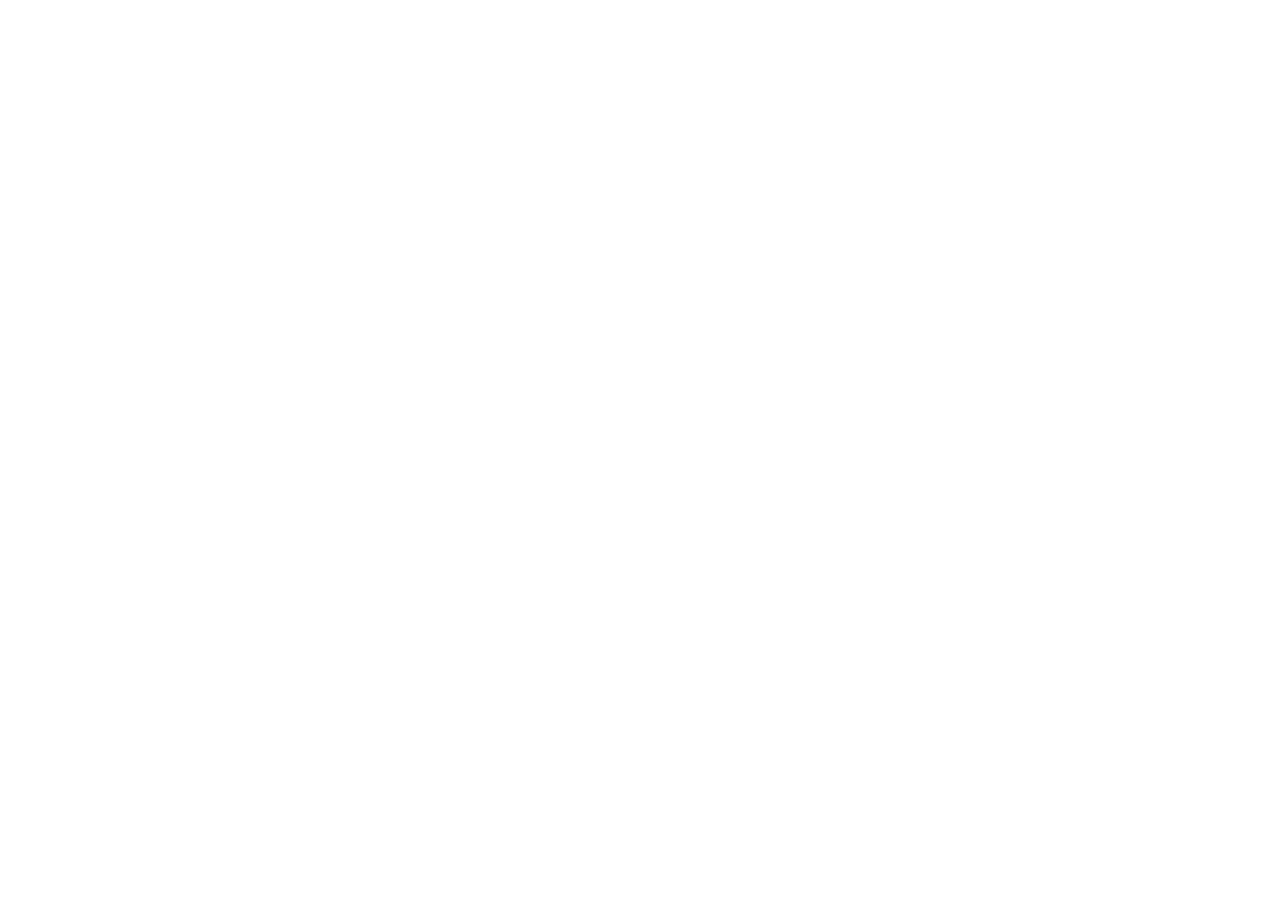
==== index.html @ da841c9b "a1" ====
<!DOCTYPE html>
<html>
<head>
    <meta charset="UTF-8">
    <meta name="viewport" content="width=device-width, initial-scale=1.0">
    <meta name="description" content="My first HTML webpage">
    <title>Health-News</title>
    <link rel="stylesheet" href="assets/css/style.css">
</head>


<body>

    <header>

    </header>



    <footer>

    </footer>
</body>
</html>
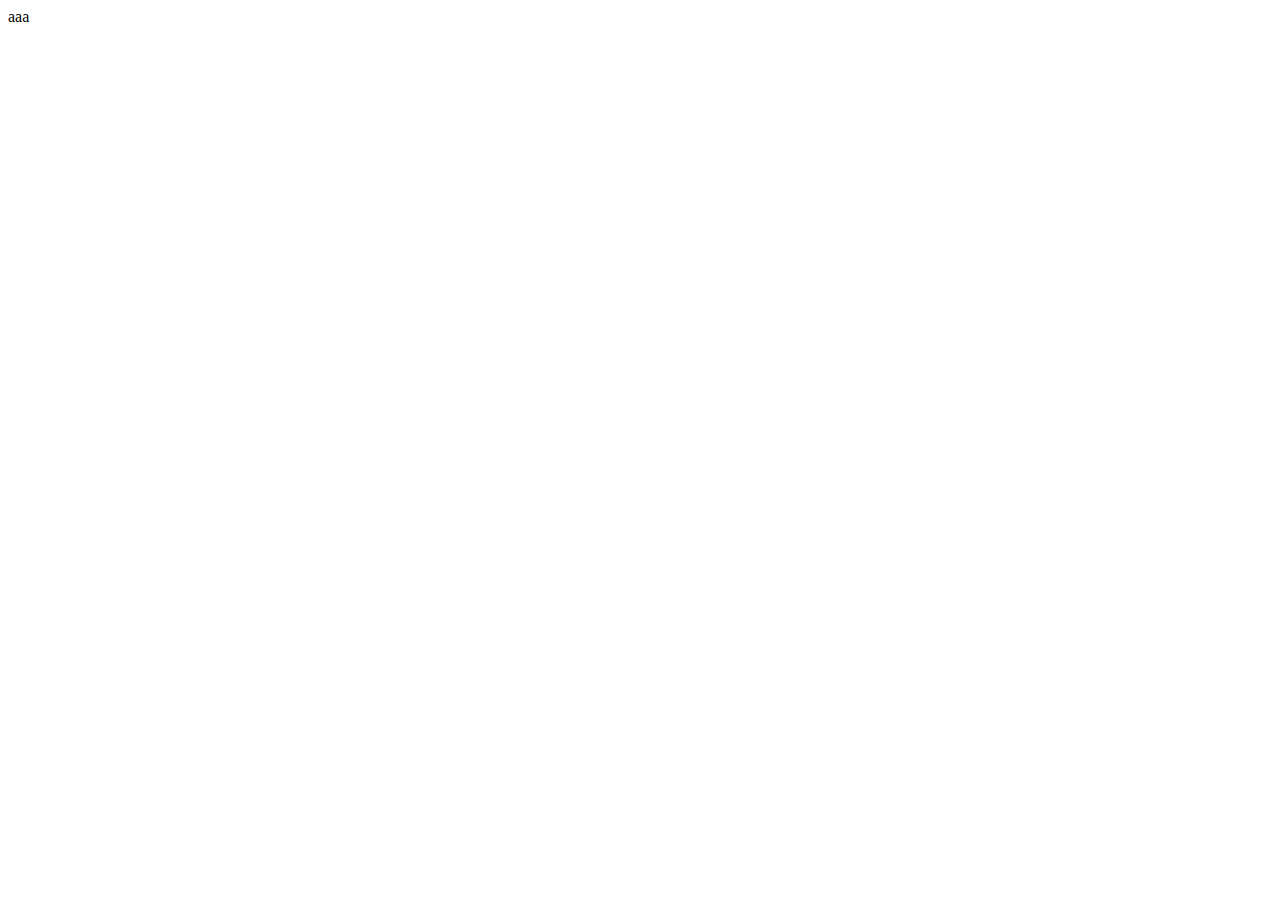
==== commit 14dbf3c3: "f" ====
--- a/index.html
+++ b/index.html
@@ -12,7 +12,7 @@
 <body>
 
     <header>
-
+aaa
     </header>
 
 
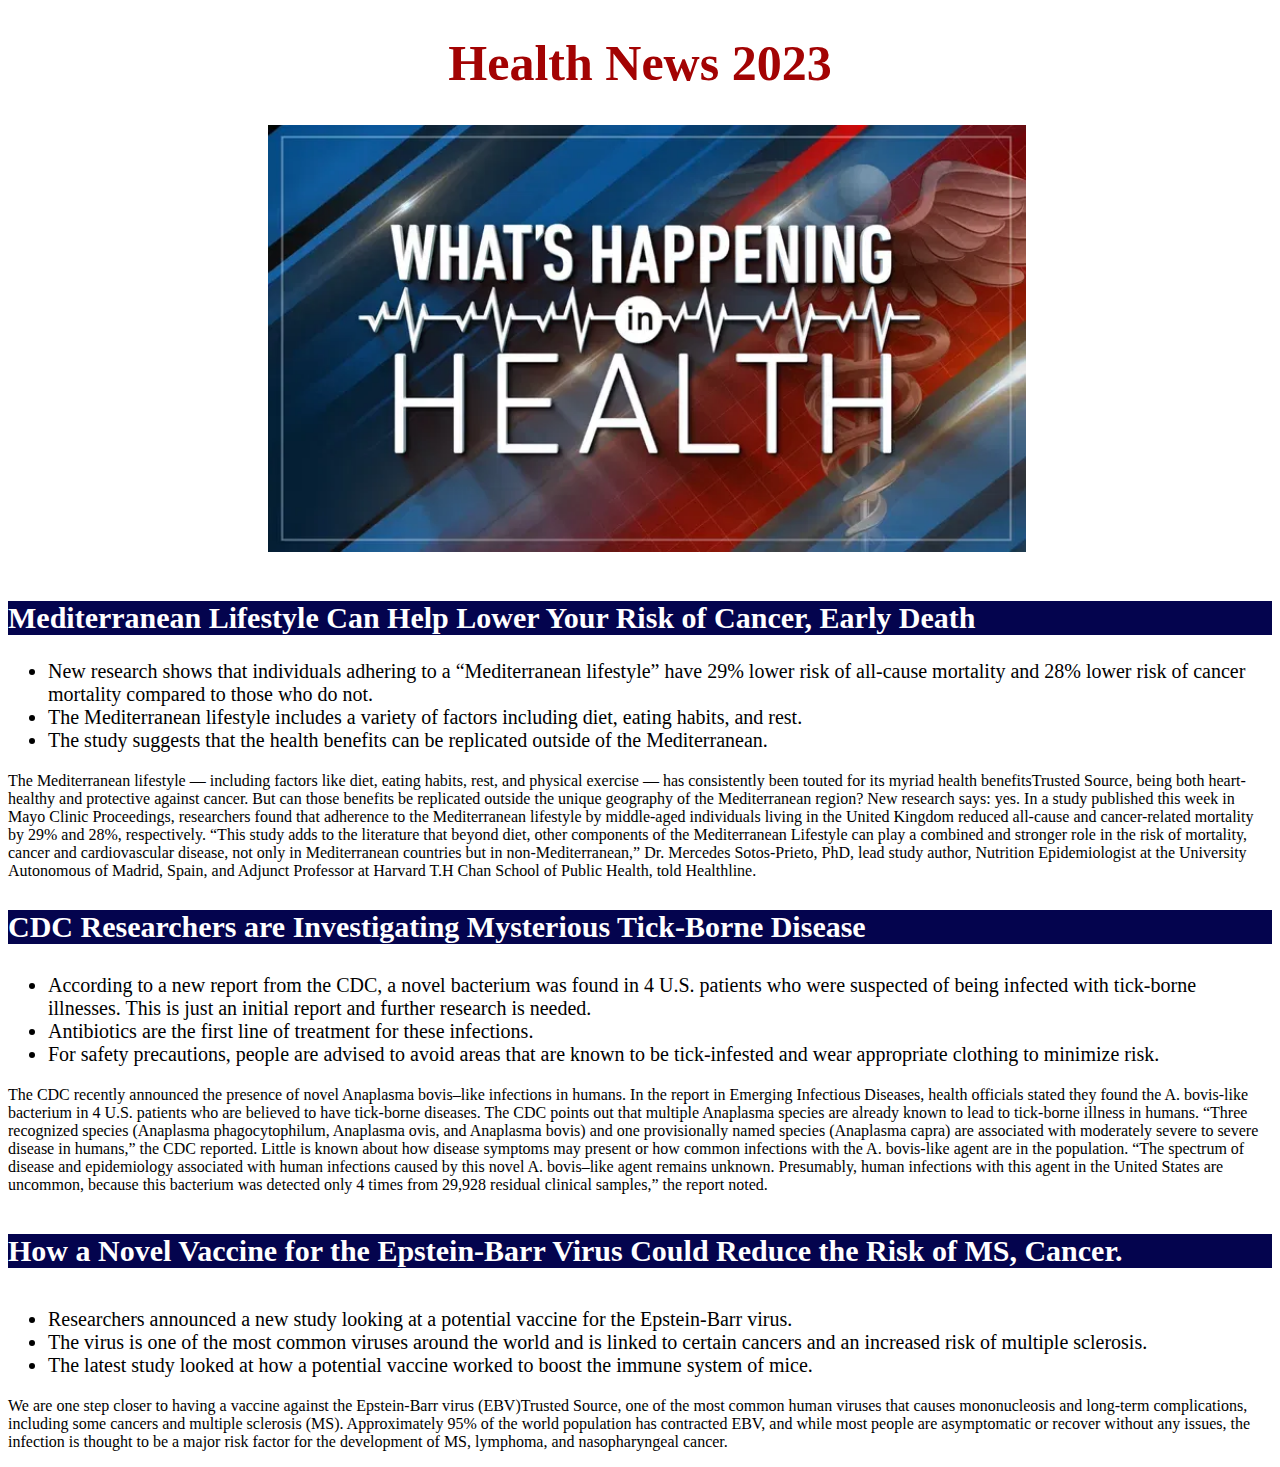
==== commit e92746c0: "add h1 ,h2 ,h3 ,h4 and ul , p" ====
--- a/index.html
+++ b/index.html
@@ -1,5 +1,6 @@
 <!DOCTYPE html>
 <html>
+
 <head>
     <meta charset="UTF-8">
     <meta name="viewport" content="width=device-width, initial-scale=1.0">
@@ -7,18 +8,85 @@
     <title>Health-News</title>
     <link rel="stylesheet" href="assets/css/style.css">
 </head>
+<h1>Health News 2023</h1>
 
+<div>
+    <img src="assets/images/healthnews.webp" alt="health-news-imagie" class="hero-image">
+</div>
+
+<h2> Mediterranean Lifestyle Can Help Lower Your Risk of Cancer, Early Death </h2>
+
+<ul>
+    <li>New research shows that individuals adhering to a “Mediterranean lifestyle” have 29% lower risk of all-cause
+        mortality and 28% lower risk of cancer mortality compared to those who do not.</li>
+    <li>The Mediterranean lifestyle includes a variety of factors including diet, eating habits, and rest.</li>
+    <li>The study suggests that the health benefits can be replicated outside of the Mediterranean.</li>
+</ul>
+
+<p> The Mediterranean lifestyle — including factors like diet, eating habits, rest, and physical exercise — has
+    consistently been touted for its myriad health benefitsTrusted Source, being both heart-healthy and protective
+    against cancer. But can those benefits be replicated outside the unique geography of the Mediterranean region?
+
+    New research says: yes.
+
+    In a study published this week in Mayo Clinic Proceedings, researchers found that adherence to the Mediterranean
+    lifestyle by middle-aged individuals living in the United Kingdom reduced all-cause and cancer-related mortality by
+    29% and 28%, respectively.
+
+    “This study adds to the literature that beyond diet, other components of the Mediterranean Lifestyle can play a
+    combined and stronger role in the risk of mortality, cancer and cardiovascular disease, not only in Mediterranean
+    countries but in non-Mediterranean,” Dr. Mercedes Sotos-Prieto, PhD, lead study author, Nutrition Epidemiologist at
+    the University Autonomous of Madrid, Spain, and Adjunct Professor at Harvard T.H Chan School of Public Health, told
+    Healthline.</p>
+
+<h3> CDC Researchers are Investigating Mysterious Tick-Borne Disease </h3>
+
+<ul>
+    <li>According to a new report from the CDC, a novel bacterium was found in 4 U.S. patients who were suspected of
+        being infected with tick-borne illnesses. This is just an initial report and further research is needed.</li>
+    <li>Antibiotics are the first line of treatment for these infections.</li>
+    <li>For safety precautions, people are advised to avoid areas that are known to be tick-infested and wear
+        appropriate clothing to minimize risk.</li>
+</ul>
+<p> The CDC recently announced the presence of novel Anaplasma bovis–like infections in humans. In the report in
+    Emerging Infectious Diseases, health officials stated they found the A. bovis-like bacterium in 4 U.S. patients who
+    are believed to have tick-borne diseases.
+
+    The CDC points out that multiple Anaplasma species are already known to lead to tick-borne illness in humans.
+
+    “Three recognized species (Anaplasma phagocytophilum, Anaplasma ovis, and Anaplasma bovis) and one provisionally
+    named species (Anaplasma capra) are associated with moderately severe to severe disease in humans,” the CDC
+    reported.
+
+    Little is known about how disease symptoms may present or how common infections with the A. bovis-like agent are in
+    the population.
+
+    “The spectrum of disease and epidemiology associated with human infections caused by this novel A. bovis–like agent
+    remains unknown. Presumably, human infections with this agent in the United States are uncommon, because this
+    bacterium was detected only 4 times from 29,928 residual clinical samples,” the report noted.</p>
 
 <body>
+    <h4> How a Novel Vaccine for the Epstein-Barr Virus Could Reduce the Risk of MS, Cancer. </h4>
 
-    <header>
-aaa
-    </header>
+    <ul>
+        <li>Researchers announced a new study looking at a potential vaccine for the Epstein-Barr virus.</li>
+        <li>The virus is one of the most common viruses around the world and is linked to certain cancers and an
+            increased risk of multiple sclerosis.</li>
+        <li> The latest study looked at how a potential vaccine worked to boost the immune system of mice.</li>
+    </ul>
 
+    <p> We are one step closer to having a vaccine against the Epstein-Barr virus (EBV)Trusted Source, one of the most
+        common human viruses that causes mononucleosis and long-term complications, including some cancers and multiple
+        sclerosis (MS).
+
+        Approximately 95% of the world population has contracted EBV, and while most people are asymptomatic or recover
+        without any issues, the infection is thought to be a major risk factor for the development of MS, lymphoma, and
+        nasopharyngeal cancer. </p>
 
 
     <footer>
 
     </footer>
 </body>
-</html>
+
+</html>--- a/assets/css/style.css
+++ b/assets/css/style.css
@@ -0,0 +1,36 @@
+h1 {
+    font-size: 50px ;
+    text-align: center;
+    color:rgb(163, 3, 3);
+}
+
+
+.hero-image {
+    width: 60%;
+    padding-left: 260px;
+    padding-bottom: 20px;
+    
+}
+
+h2 {
+    font-size: 30px;
+    color: white;
+    background-color: rgb(4, 4, 78) ;
+}
+
+ul {
+
+    font-size :20px;
+}
+
+h3 {
+    font-size: 30px;
+    color: white;
+    background-color: rgb(4, 4, 78) ;
+}
+
+h4 {
+    font-size: 30px;
+    color: white;
+    background-color: rgb(4, 4, 78) ;
+}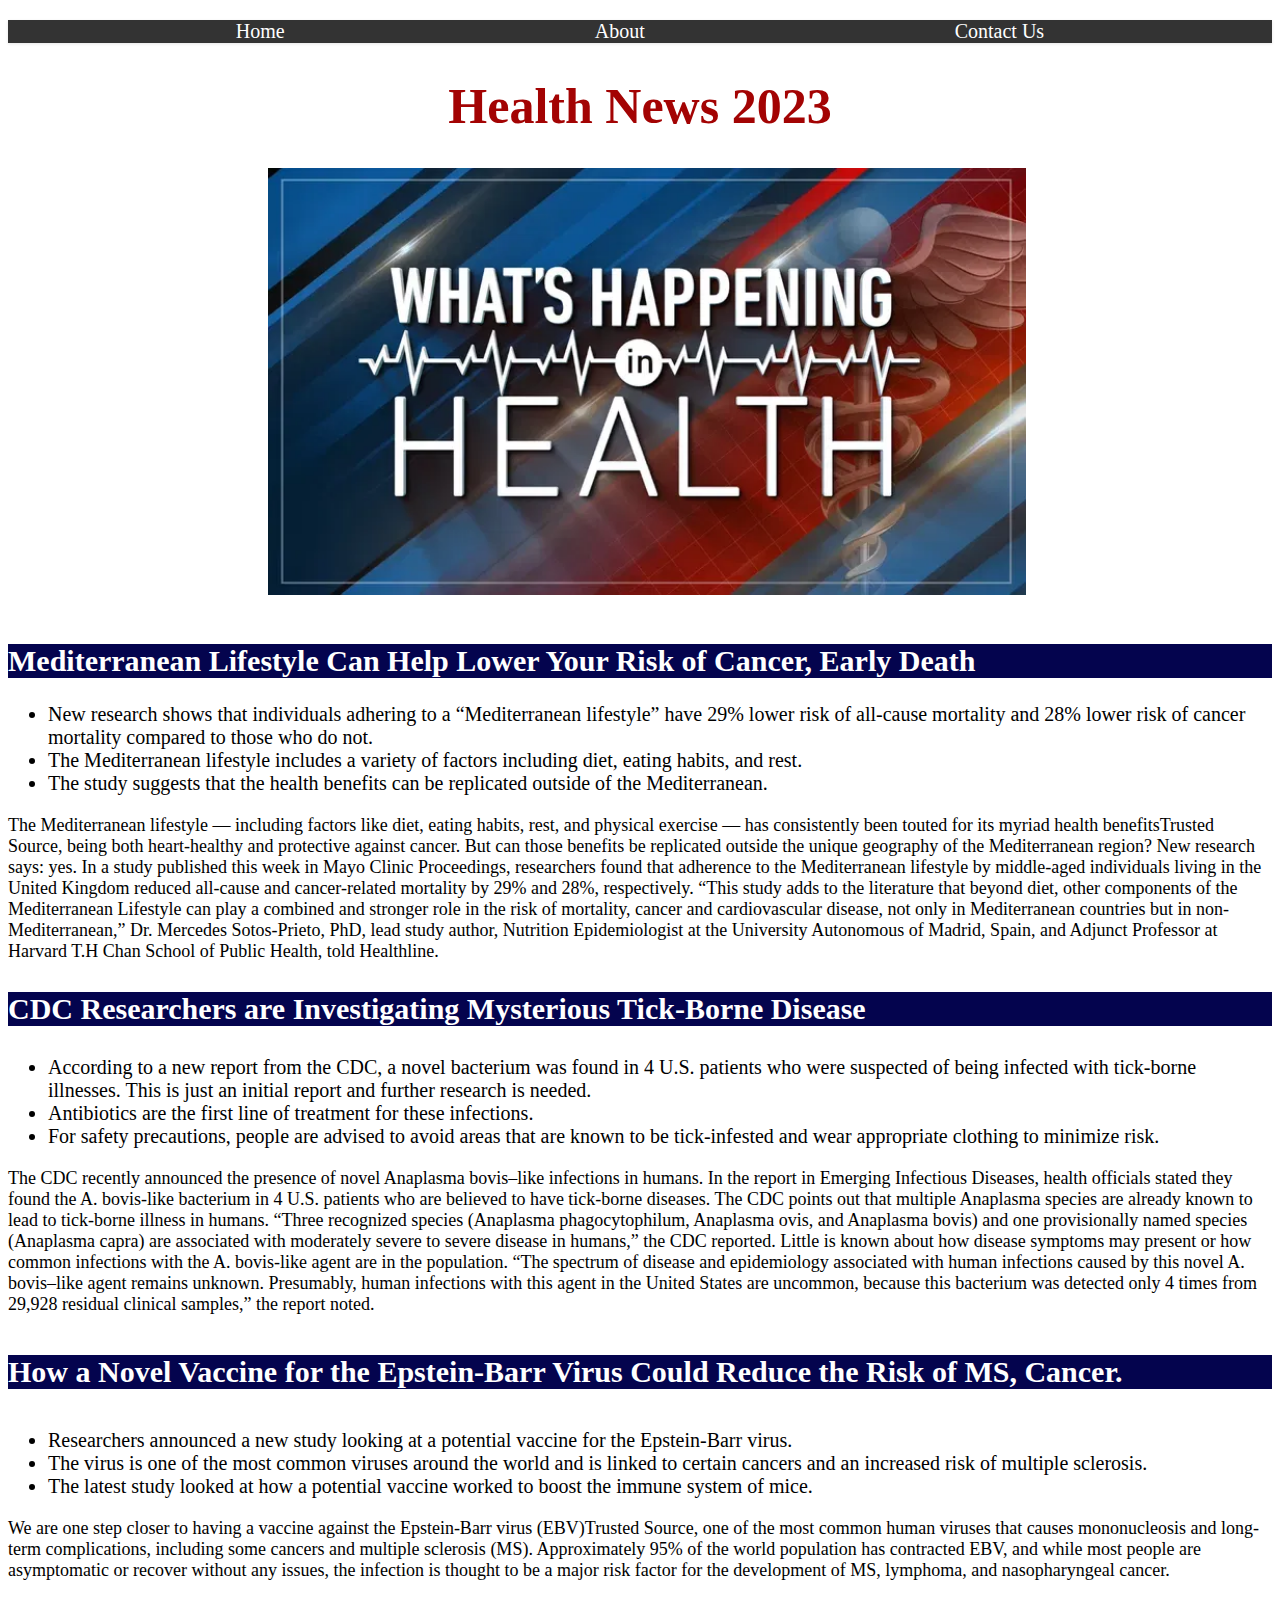
==== commit 87fdc022: "add my navbar" ====
--- a/index.html
+++ b/index.html
@@ -8,11 +8,25 @@
     <title>Health-News</title>
     <link rel="stylesheet" href="assets/css/style.css">
 </head>
+
+<nav class="menu">
+    <ul>
+        <li><a href="#">Home</a></li>
+        <li><a href="#">About</a></li>
+        <li><a href="#">Contact Us</a></li>
+    </ul>
+</nav>
+
+
 <h1>Health News 2023</h1>
+
 
 <div>
     <img src="assets/images/healthnews.webp" alt="health-news-imagie" class="hero-image">
 </div>
+
+
+
 
 <h2> Mediterranean Lifestyle Can Help Lower Your Risk of Cancer, Early Death </h2>
 
--- a/assets/css/style.css
+++ b/assets/css/style.css
@@ -2,6 +2,38 @@
     font-size: 50px ;
     text-align: center;
     color:rgb(163, 3, 3);
+}
+
+
+
+.menu {
+    background-color: #333;
+    box-shadow: 0px 1px 3px rgba(0, 0, 0, 0.1);
+}
+
+.menu ul {
+    display: flex;
+    justify-content: center;
+    list-style: none;
+    padding: 0;
+    gap: 270px;
+}
+
+.menu li {
+    margin: 0;
+    
+}
+
+.menu a {
+    text-decoration: none;
+    color: #fff;
+    padding: 20px;
+    transition: background-color 0.3s, color 0.3s;
+}
+
+.menu a:hover {
+    background-color: #555;
+    color: #ff9900;
 }
 
 
@@ -33,4 +65,8 @@
     font-size: 30px;
     color: white;
     background-color: rgb(4, 4, 78) ;
+}
+
+p {
+    font-size :18px;
 }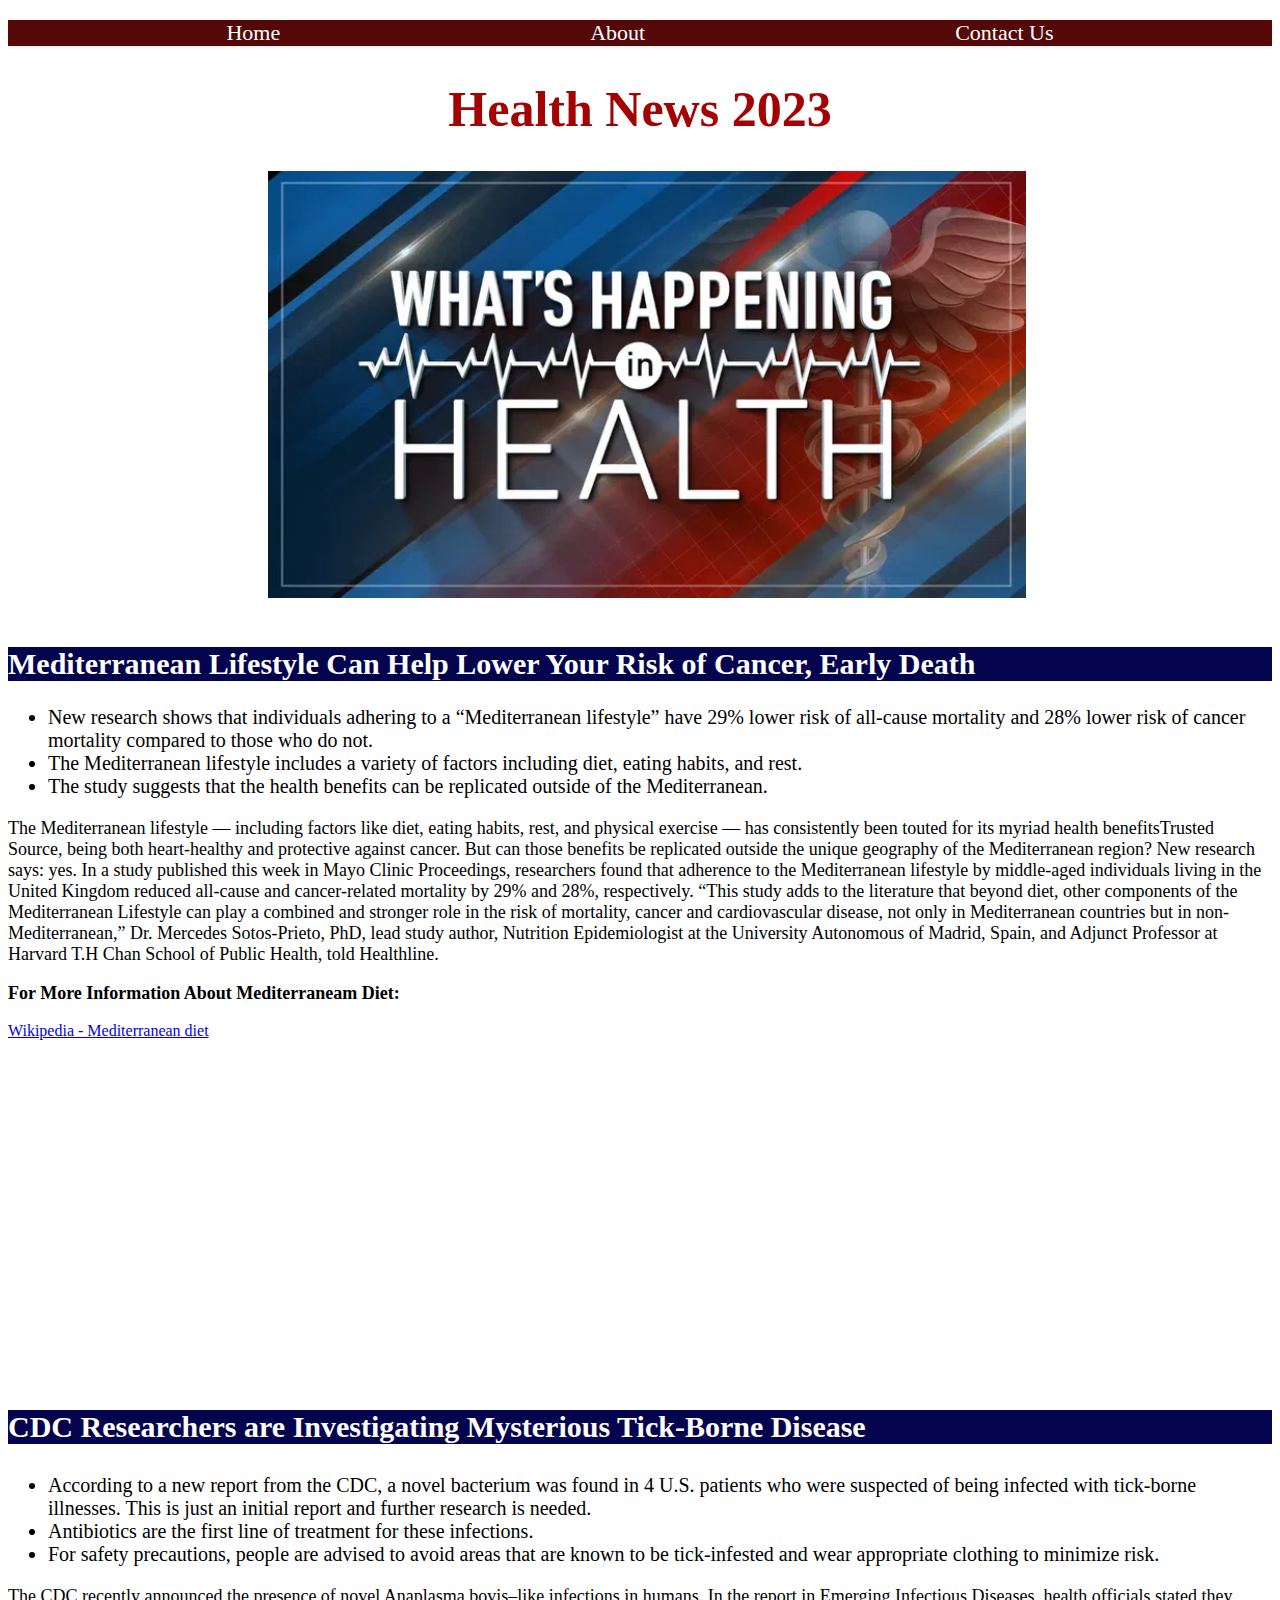
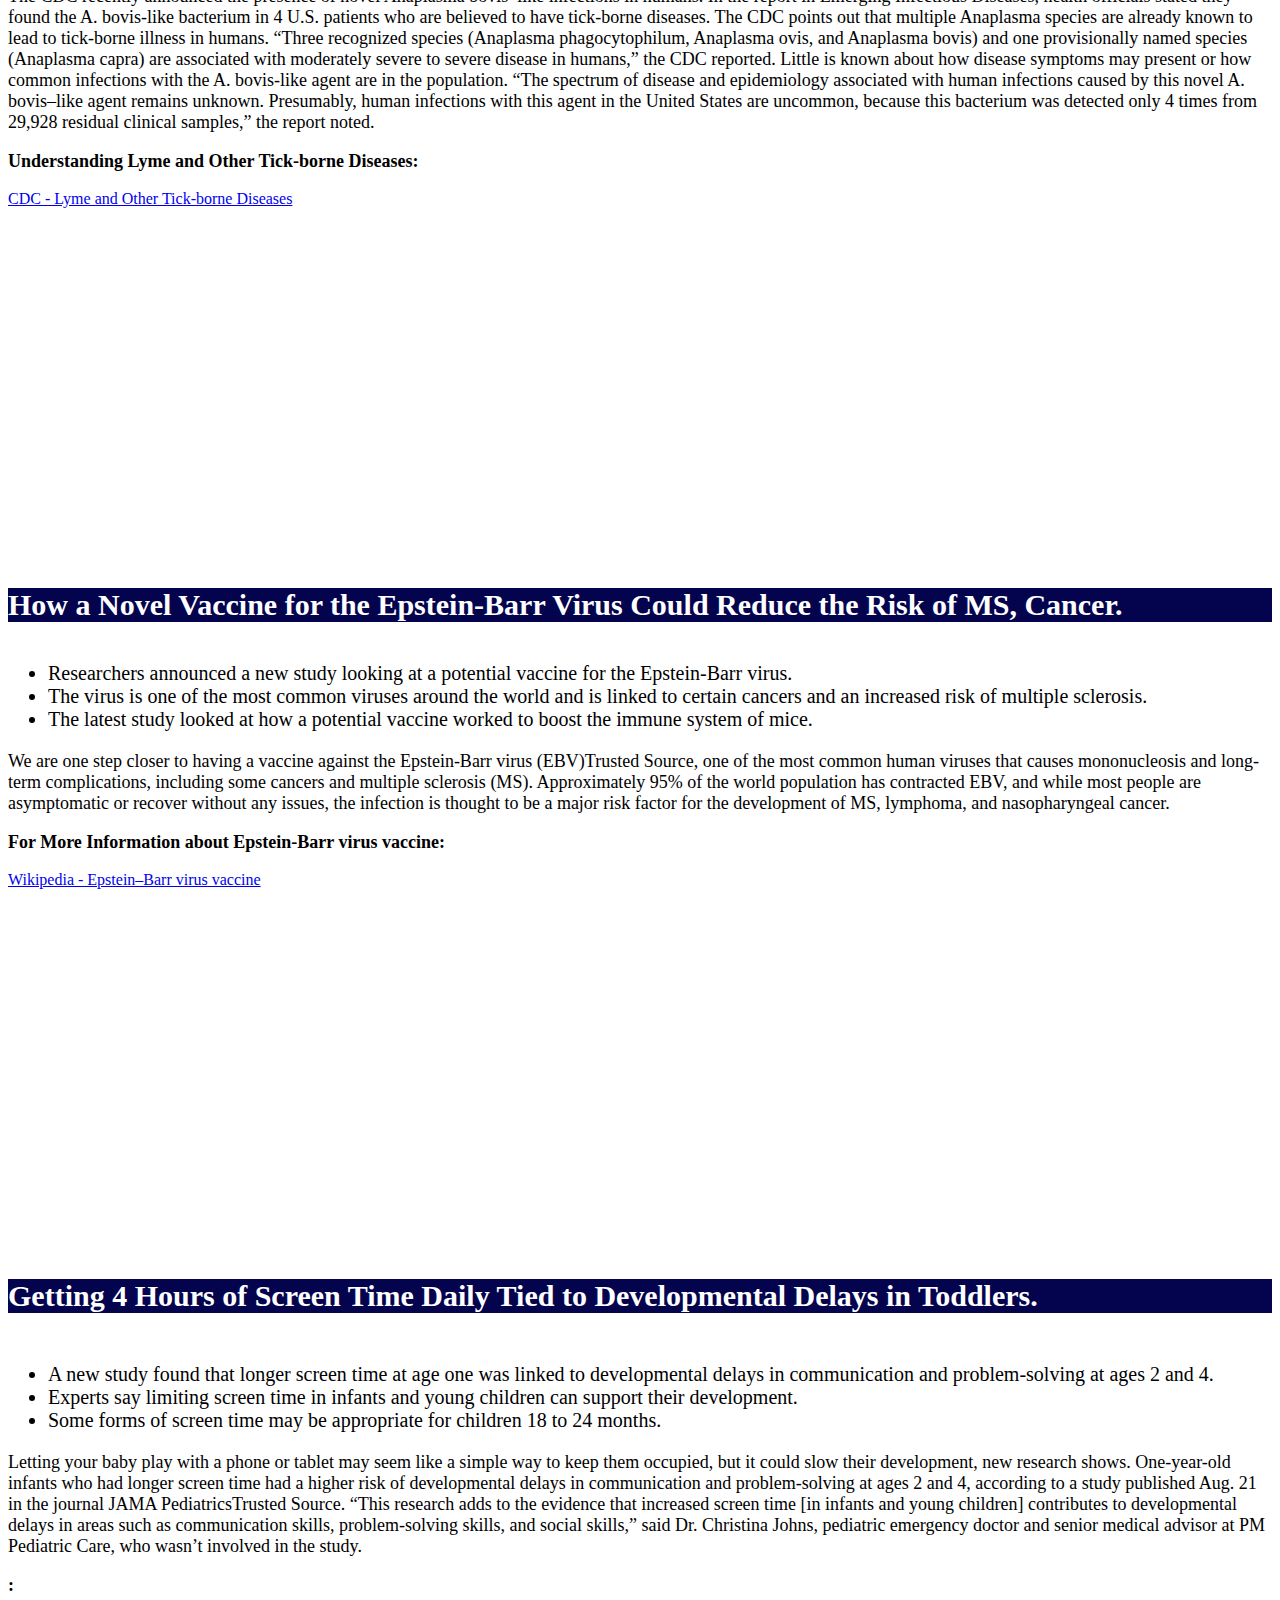
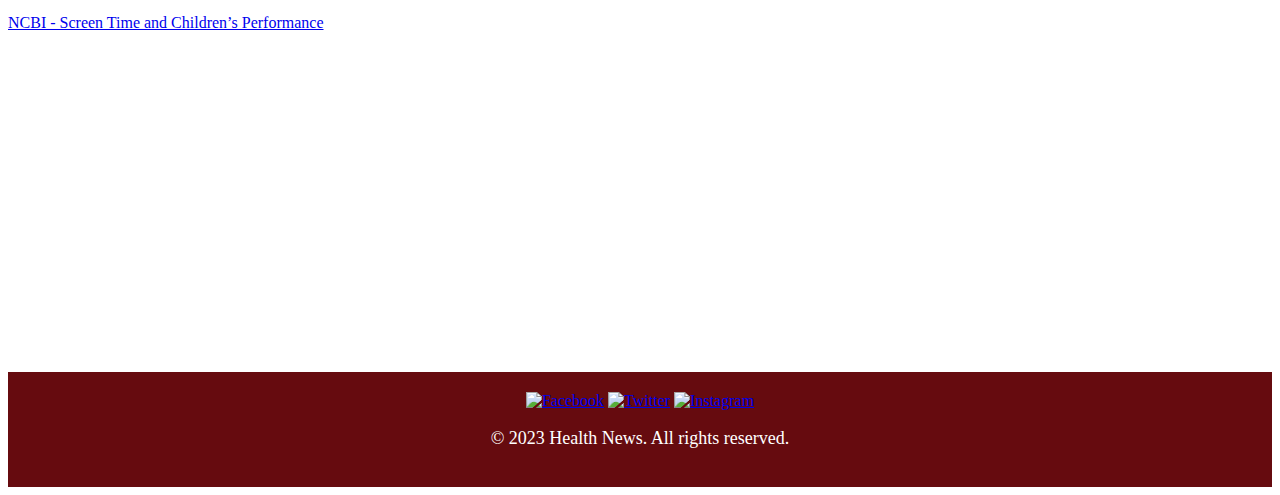
==== commit b31b2369: "add videos and links and footer" ====
--- a/index.html
+++ b/index.html
@@ -5,15 +5,16 @@
     <meta charset="UTF-8">
     <meta name="viewport" content="width=device-width, initial-scale=1.0">
     <meta name="description" content="My first HTML webpage">
+    <link rel="stylesheet" href="https://cdnjs.cloudflare.com/ajax/libs/font-awesome/6.0.0-beta3/css/all.min.css">
     <title>Health-News</title>
     <link rel="stylesheet" href="assets/css/style.css">
 </head>
 
 <nav class="menu">
     <ul>
-        <li><a href="#">Home</a></li>
-        <li><a href="#">About</a></li>
-        <li><a href="#">Contact Us</a></li>
+        <li><a href="index.html" class="active">Home</a></li>
+        <li><a href="aboutus.html">About</a></li>
+        <li><a href="contact.html">Contact Us</a></li>
     </ul>
 </nav>
 
@@ -26,7 +27,7 @@
 </div>
 
 
-
+<body>
 
 <h2> Mediterranean Lifestyle Can Help Lower Your Risk of Cancer, Early Death </h2>
 
@@ -52,6 +53,18 @@
     countries but in non-Mediterranean,” Dr. Mercedes Sotos-Prieto, PhD, lead study author, Nutrition Epidemiologist at
     the University Autonomous of Madrid, Spain, and Adjunct Professor at Harvard T.H Chan School of Public Health, told
     Healthline.</p>
+
+    <p><strong>For More Information About Mediterraneam Diet:</strong></p>
+
+    <a href="https://en.wikipedia.org/wiki/Mediterranean_diet/">Wikipedia - Mediterranean diet</a>
+
+    <br>
+    <br>
+    <br>
+    <iframe width="500" height="300"  src="https://www.youtube.com/embed/Di-PPOkOz4U" frameborder="0" allowfullscreen></iframe>
+
+
+
 
 <h3> CDC Researchers are Investigating Mysterious Tick-Borne Disease </h3>
 
@@ -79,7 +92,16 @@
     remains unknown. Presumably, human infections with this agent in the United States are uncommon, because this
     bacterium was detected only 4 times from 29,928 residual clinical samples,” the report noted.</p>
 
-<body>
+    <p><strong>Understanding Lyme and Other Tick-borne Diseases:</strong></p>
+
+    <a href="https://www.cdc.gov/ncezid/dvbd/media/lyme-tickborne-diseases-increasing.html/">CDC - Lyme and Other Tick-borne Diseases</a>
+
+    <br>
+    <br>
+    <br>
+    <iframe width="500" height="300"  src="https://www.youtube.com/watch?v=X8eL0uLn6U0" frameborder="0" allowfullscreen></iframe>
+
+
     <h4> How a Novel Vaccine for the Epstein-Barr Virus Could Reduce the Risk of MS, Cancer. </h4>
 
     <ul>
@@ -96,11 +118,48 @@
         Approximately 95% of the world population has contracted EBV, and while most people are asymptomatic or recover
         without any issues, the infection is thought to be a major risk factor for the development of MS, lymphoma, and
         nasopharyngeal cancer. </p>
+        <p><strong>For More Information about Epstein-Barr virus vaccine:</strong></p>
 
+        <a href="https://en.wikipedia.org/wiki/Epstein%E2%80%93Barr_virus_vaccine/">Wikipedia - Epstein–Barr virus vaccine</a>
+    
+        <br>
+        <br>
+        <br>
+        <iframe width="500" height="300"  src="https://www.youtube.com/watch?v=FICUnHnUByM" frameborder="0" allowfullscreen></iframe>
+        
+        <h5> Getting 4 Hours of Screen Time Daily Tied to Developmental Delays in Toddlers. </h5>
 
-    <footer>
+        <ul>
+            <li>A new study found that longer screen time at age one was linked to developmental delays in communication and problem-solving at ages 2 and 4.</li>
+            <li>Experts say limiting screen time in infants and young children can support their development.</li>
+            <li>Some forms of screen time may be appropriate for children 18 to 24 months.</li>
+        </ul>
+    
+        <p>Letting your baby play with a phone or tablet may seem like a simple way to keep them occupied, but it could slow their development, new research shows.
 
-    </footer>
+            One-year-old infants who had longer screen time had a higher risk of developmental delays in communication and problem-solving at ages 2 and 4, according to a study published Aug. 21 in the journal JAMA PediatricsTrusted Source.
+            
+            “This research adds to the evidence that increased screen time [in infants and young children] contributes to developmental delays in areas such as communication skills, problem-solving skills, and social skills,” said Dr. Christina Johns, pediatric emergency doctor and senior medical advisor at PM Pediatric Care, who wasn’t involved in the study.</p>
+
+            <p><strong>:</strong></p>
+    
+            <a href="https://www.ncbi.nlm.nih.gov/pmc/articles/PMC6439882/">NCBI - Screen Time and Children’s Performance</a>
+        
+            <br>
+            <br>
+            <br>
+            <iframe width="500" height="300"  src="https://www.youtube.com/watch?v=FICUnHnUByM" frameborder="0" allowfullscreen></iframe>
+    
+        
+            <footer>
+                <div class="social-media">
+                    <a href="#" class="social-icon"><img src="assets/images/facebook-icon.png" alt="Facebook"></a>
+                    <a href="#" class="social-icon"><img src="assets/images/twitter-icon.png" alt="Twitter"></a>
+                    <a href="#" class="social-icon"><img src="assets/images/instagram-icon.png" alt="Instagram"></a>
+                </div>
+                <p>&copy; 2023 Health News. All rights reserved.</p>
+            </footer>
+            
 </body>
 
 </html>--- a/assets/css/style.css
+++ b/assets/css/style.css
@@ -7,8 +7,8 @@
 
 
 .menu {
-    background-color: #333;
-    box-shadow: 0px 1px 3px rgba(0, 0, 0, 0.1);
+    background-color: #550808;
+    box-shadow: 0px 1px 3px rgba(82, 4, 4, 0.1);
 }
 
 .menu ul {
@@ -21,6 +21,7 @@
 
 .menu li {
     margin: 0;
+    font-size: 22px;
     
 }
 
@@ -32,15 +33,17 @@
 }
 
 .menu a:hover {
-    background-color: #555;
-    color: #ff9900;
+    background-color: #ffffff;
+    color: #660b0f;
 }
 
 
 .hero-image {
-    width: 60%;
-    padding-left: 260px;
-    padding-bottom: 20px;
+    
+    
+    width: 60%; 
+    padding-left: 260px; 
+    padding-bottom: 20px; 
     
 }
 
@@ -53,7 +56,9 @@
 ul {
 
     font-size :20px;
+
 }
+
 
 h3 {
     font-size: 30px;
@@ -67,6 +72,23 @@
     background-color: rgb(4, 4, 78) ;
 }
 
+h5 {
+    font-size: 30px;
+    color: white;
+    background-color: rgb(4, 4, 78) ; 
+}
+
 p {
-    font-size :18px;
-}+    
+    font-size :18px; 
+}
+
+
+/* Style the footer */
+footer {
+    text-align: center;
+    padding: 20px;
+    background-color:  #660b0f;
+    color: #fff;
+}
+
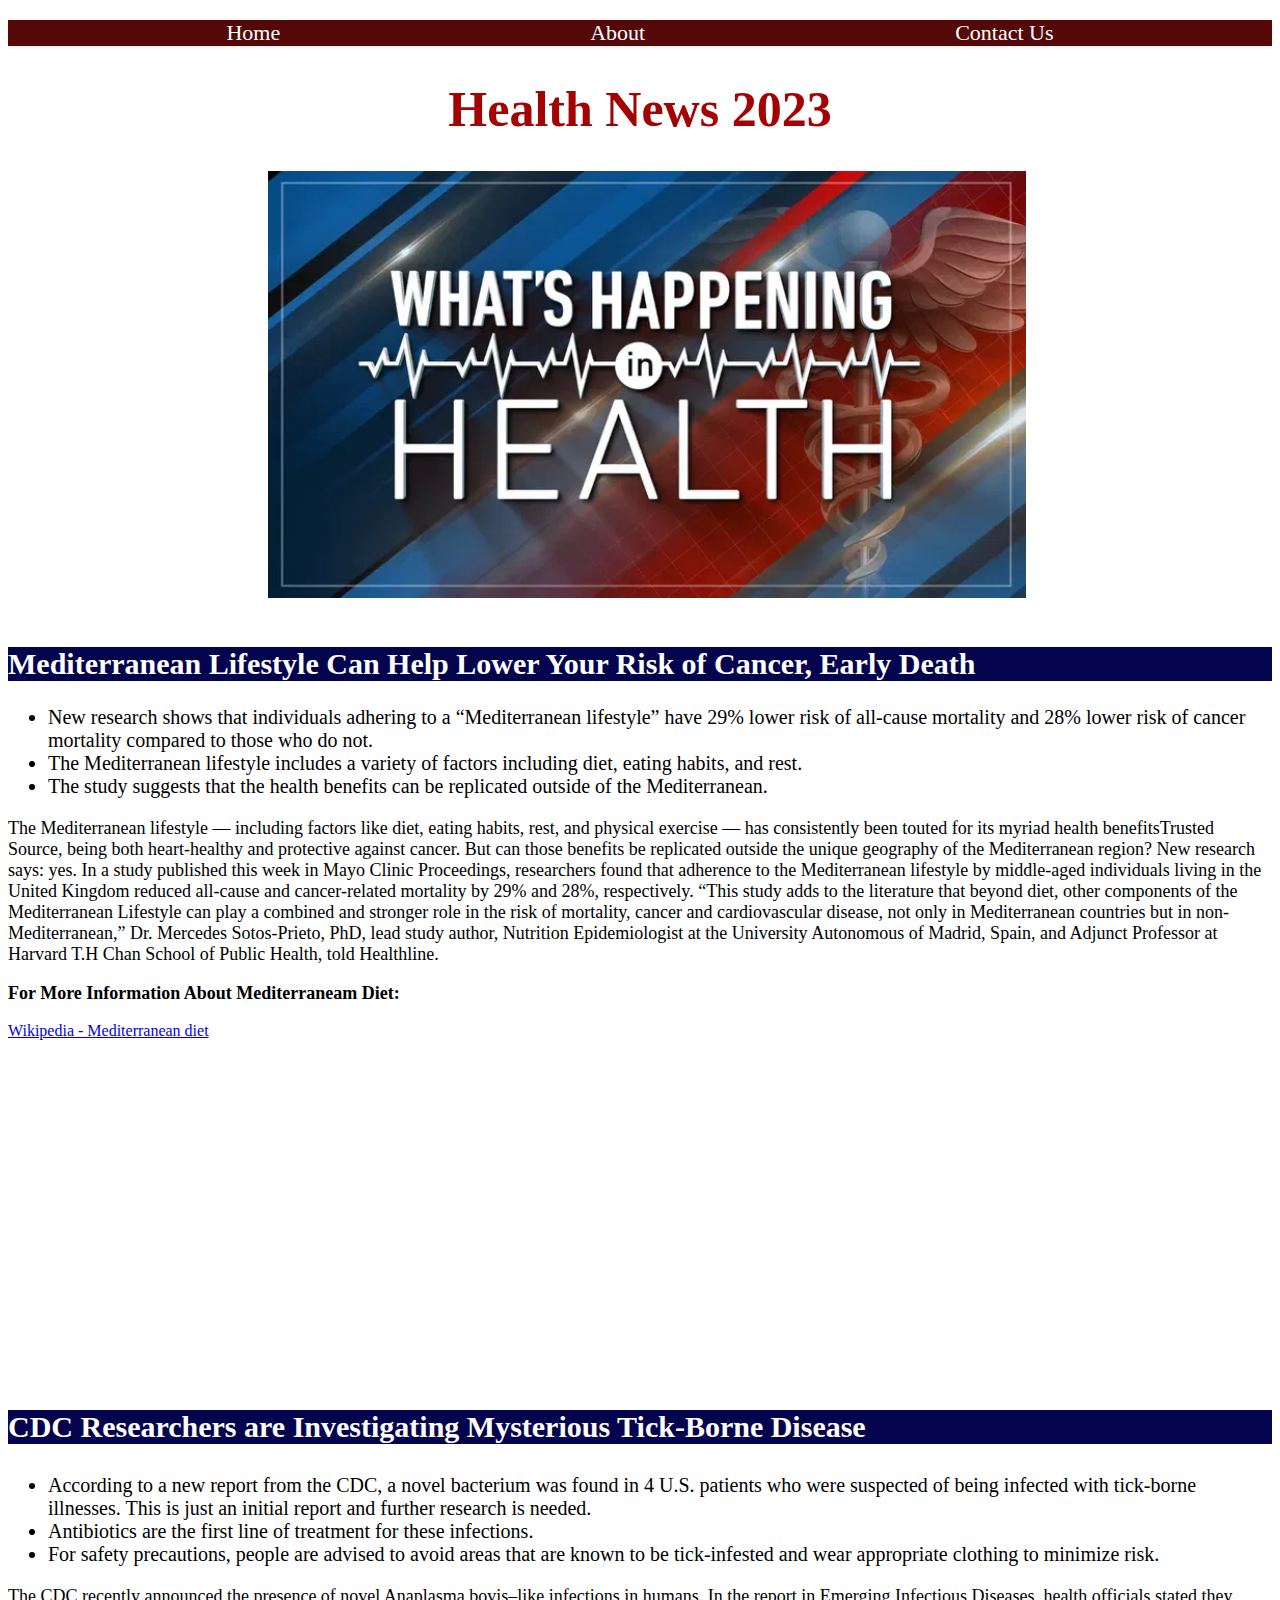
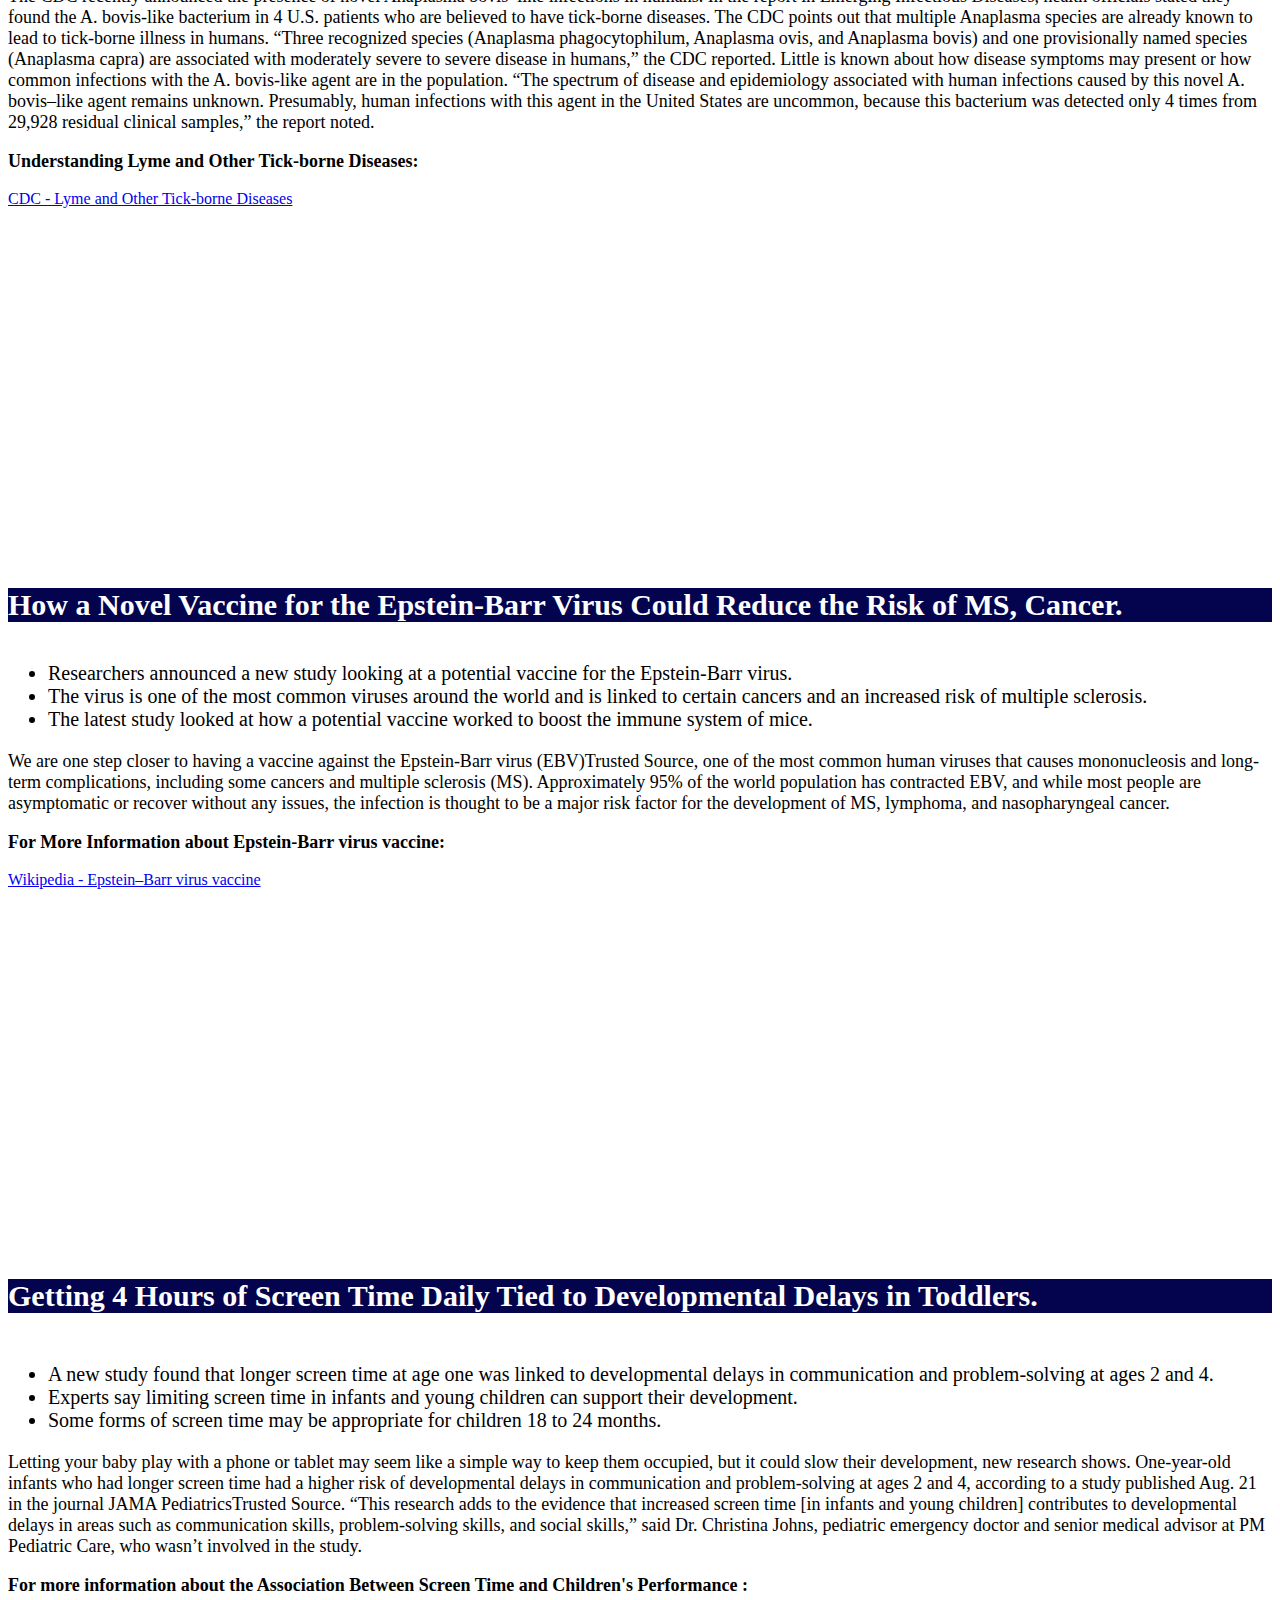
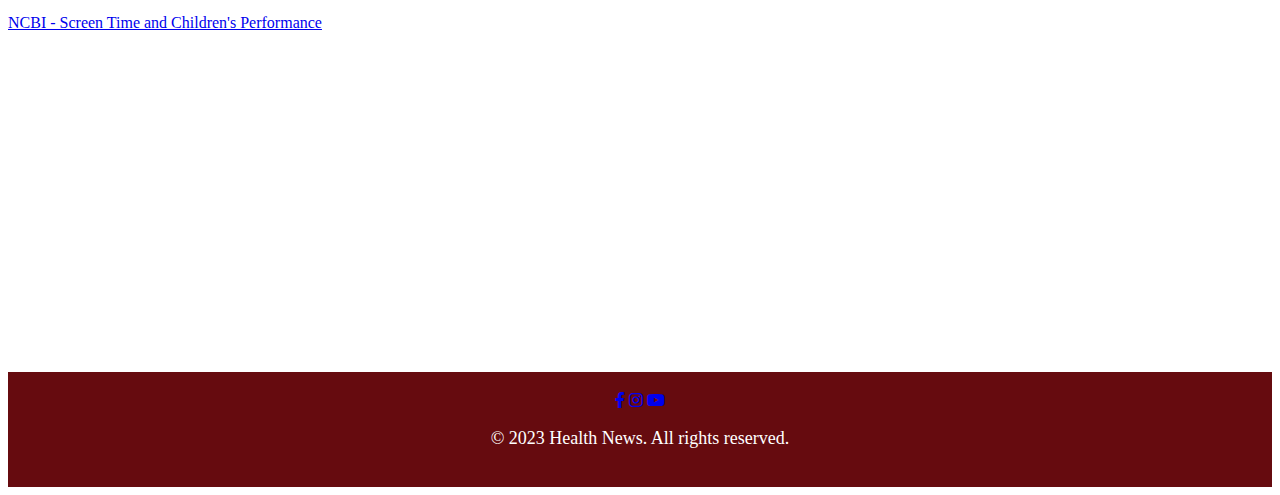
==== commit 1310b792: "fix the video and the footer" ====
--- a/index.html
+++ b/index.html
@@ -99,7 +99,7 @@
     <br>
     <br>
     <br>
-    <iframe width="500" height="300"  src="https://www.youtube.com/watch?v=X8eL0uLn6U0" frameborder="0" allowfullscreen></iframe>
+    <iframe width="500" height="300"  src="https://www.youtube.com/embed/X8eL0uLn6U0" frameborder="0" allowfullscreen></iframe>
 
 
     <h4> How a Novel Vaccine for the Epstein-Barr Virus Could Reduce the Risk of MS, Cancer. </h4>
@@ -125,7 +125,7 @@
         <br>
         <br>
         <br>
-        <iframe width="500" height="300"  src="https://www.youtube.com/watch?v=FICUnHnUByM" frameborder="0" allowfullscreen></iframe>
+        <iframe width="500" height="300"  src="https://www.youtube.com/embed/FICUnHnUByM" frameborder="0" allowfullscreen></iframe>
         
         <h5> Getting 4 Hours of Screen Time Daily Tied to Developmental Delays in Toddlers. </h5>
 
@@ -141,21 +141,24 @@
             
             “This research adds to the evidence that increased screen time [in infants and young children] contributes to developmental delays in areas such as communication skills, problem-solving skills, and social skills,” said Dr. Christina Johns, pediatric emergency doctor and senior medical advisor at PM Pediatric Care, who wasn’t involved in the study.</p>
 
-            <p><strong>:</strong></p>
+            <p><strong>For more information about the Association Between Screen Time and Children's Performance :</strong></p>
     
-            <a href="https://www.ncbi.nlm.nih.gov/pmc/articles/PMC6439882/">NCBI - Screen Time and Children’s Performance</a>
+            <a href="https://www.ncbi.nlm.nih.gov/pmc/articles/PMC6439882/">NCBI - Screen Time and Children's Performance</a>
         
             <br>
             <br>
             <br>
-            <iframe width="500" height="300"  src="https://www.youtube.com/watch?v=FICUnHnUByM" frameborder="0" allowfullscreen></iframe>
+            <iframe width="500" height="300"  src="https://www.youtube.com/embed/hjrYf_J1Jvg"  frameborder="0" allowfullscreen></iframe>
     
         
             <footer>
                 <div class="social-media">
-                    <a href="#" class="social-icon"><img src="assets/images/facebook-icon.png" alt="Facebook"></a>
-                    <a href="#" class="social-icon"><img src="assets/images/twitter-icon.png" alt="Twitter"></a>
-                    <a href="#" class="social-icon"><img src="assets/images/instagram-icon.png" alt="Instagram"></a>
+                    <a href="https://facebook.com" target="_blank" rel="noopener" aria-label=" Facebook  (Open in a New Tab)">
+                        <i class="fa-brands fa-facebook-f"></i></a>
+                    <a href="https://www.instagram.com/" target="_blank" rel="noopener" aria-label=" instagram (Open in a New Tab)">
+                        <i class="fa-brands fa-instagram"></i></a>
+                    <a href="https://www.youtube.com/" target="_blank" rel="noopener" aria-label=" youtube(Open in a New Tab)">
+                        <i class="fa-brands fa-youtube"></i></a>
                 </div>
                 <p>&copy; 2023 Health News. All rights reserved.</p>
             </footer>
--- a/assets/css/style.css
+++ b/assets/css/style.css
@@ -84,6 +84,7 @@
 }
 
 
+
 /* Style the footer */
 footer {
     text-align: center;
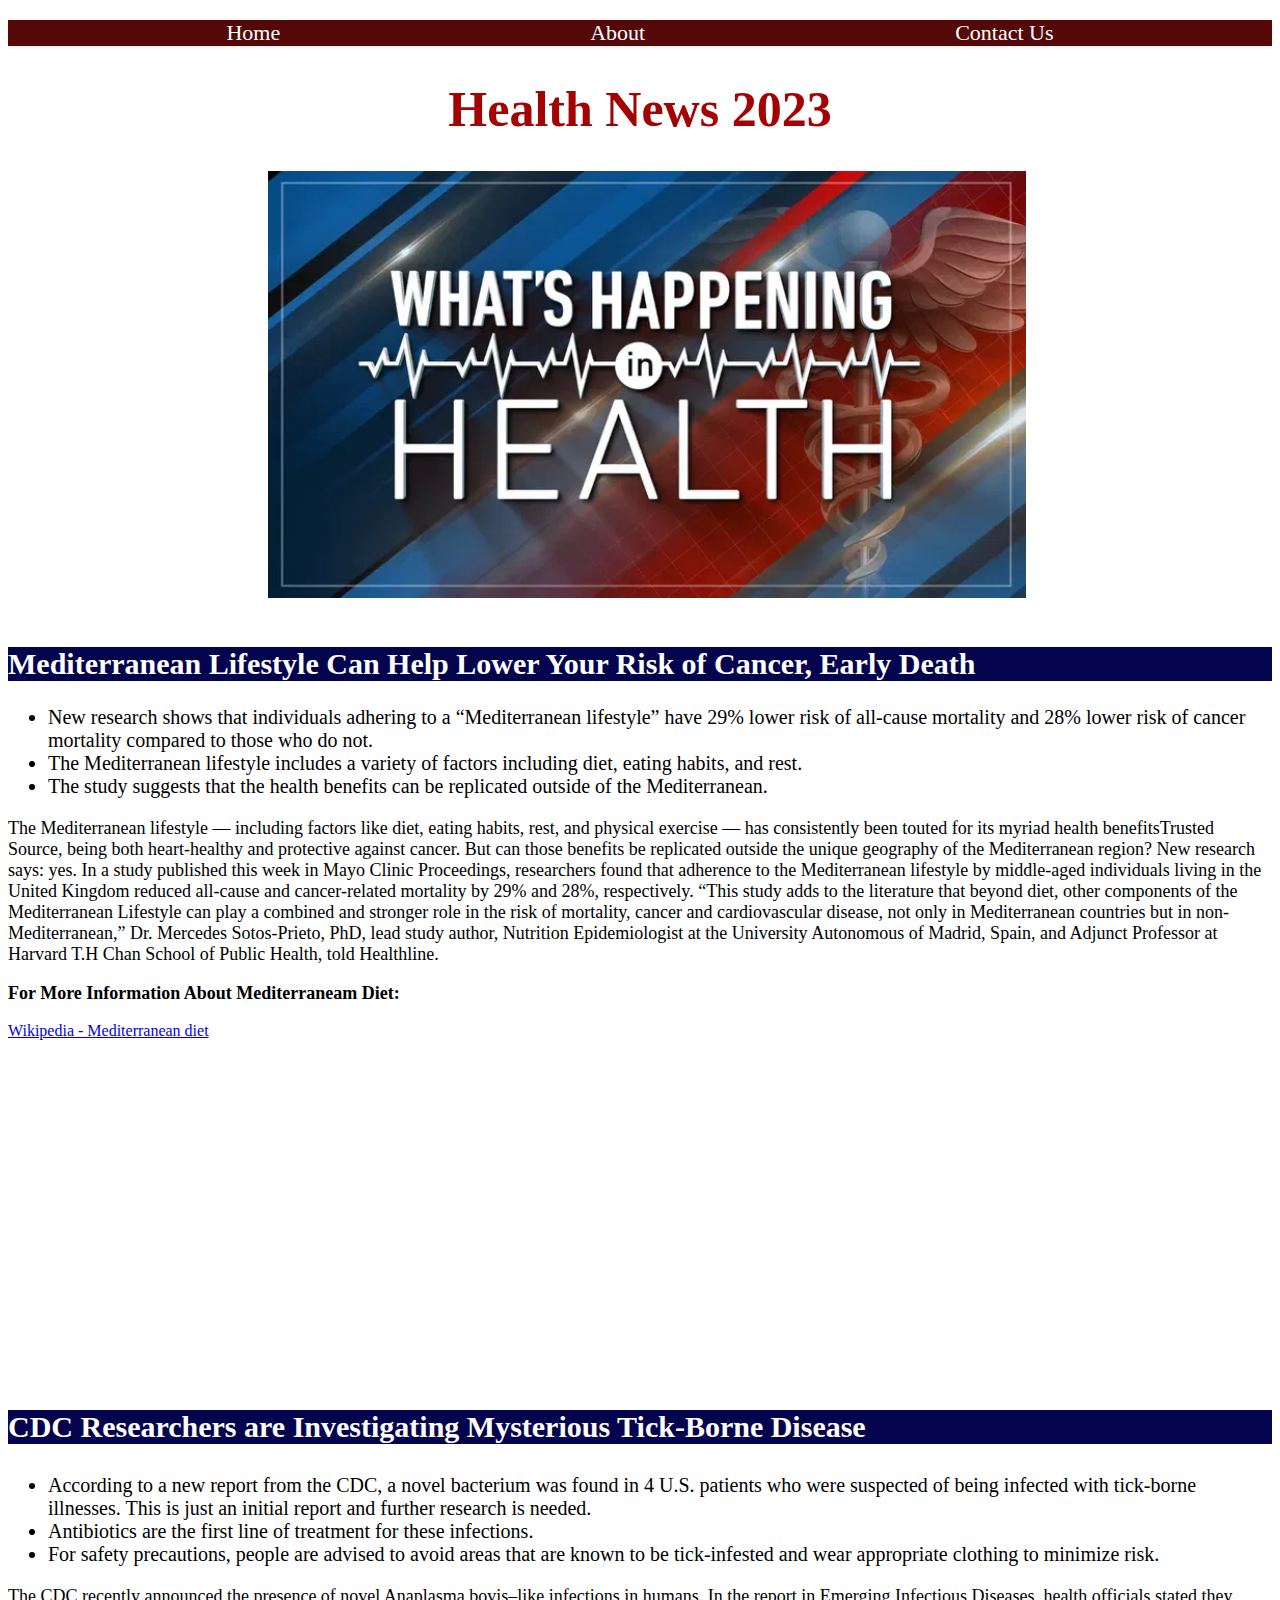
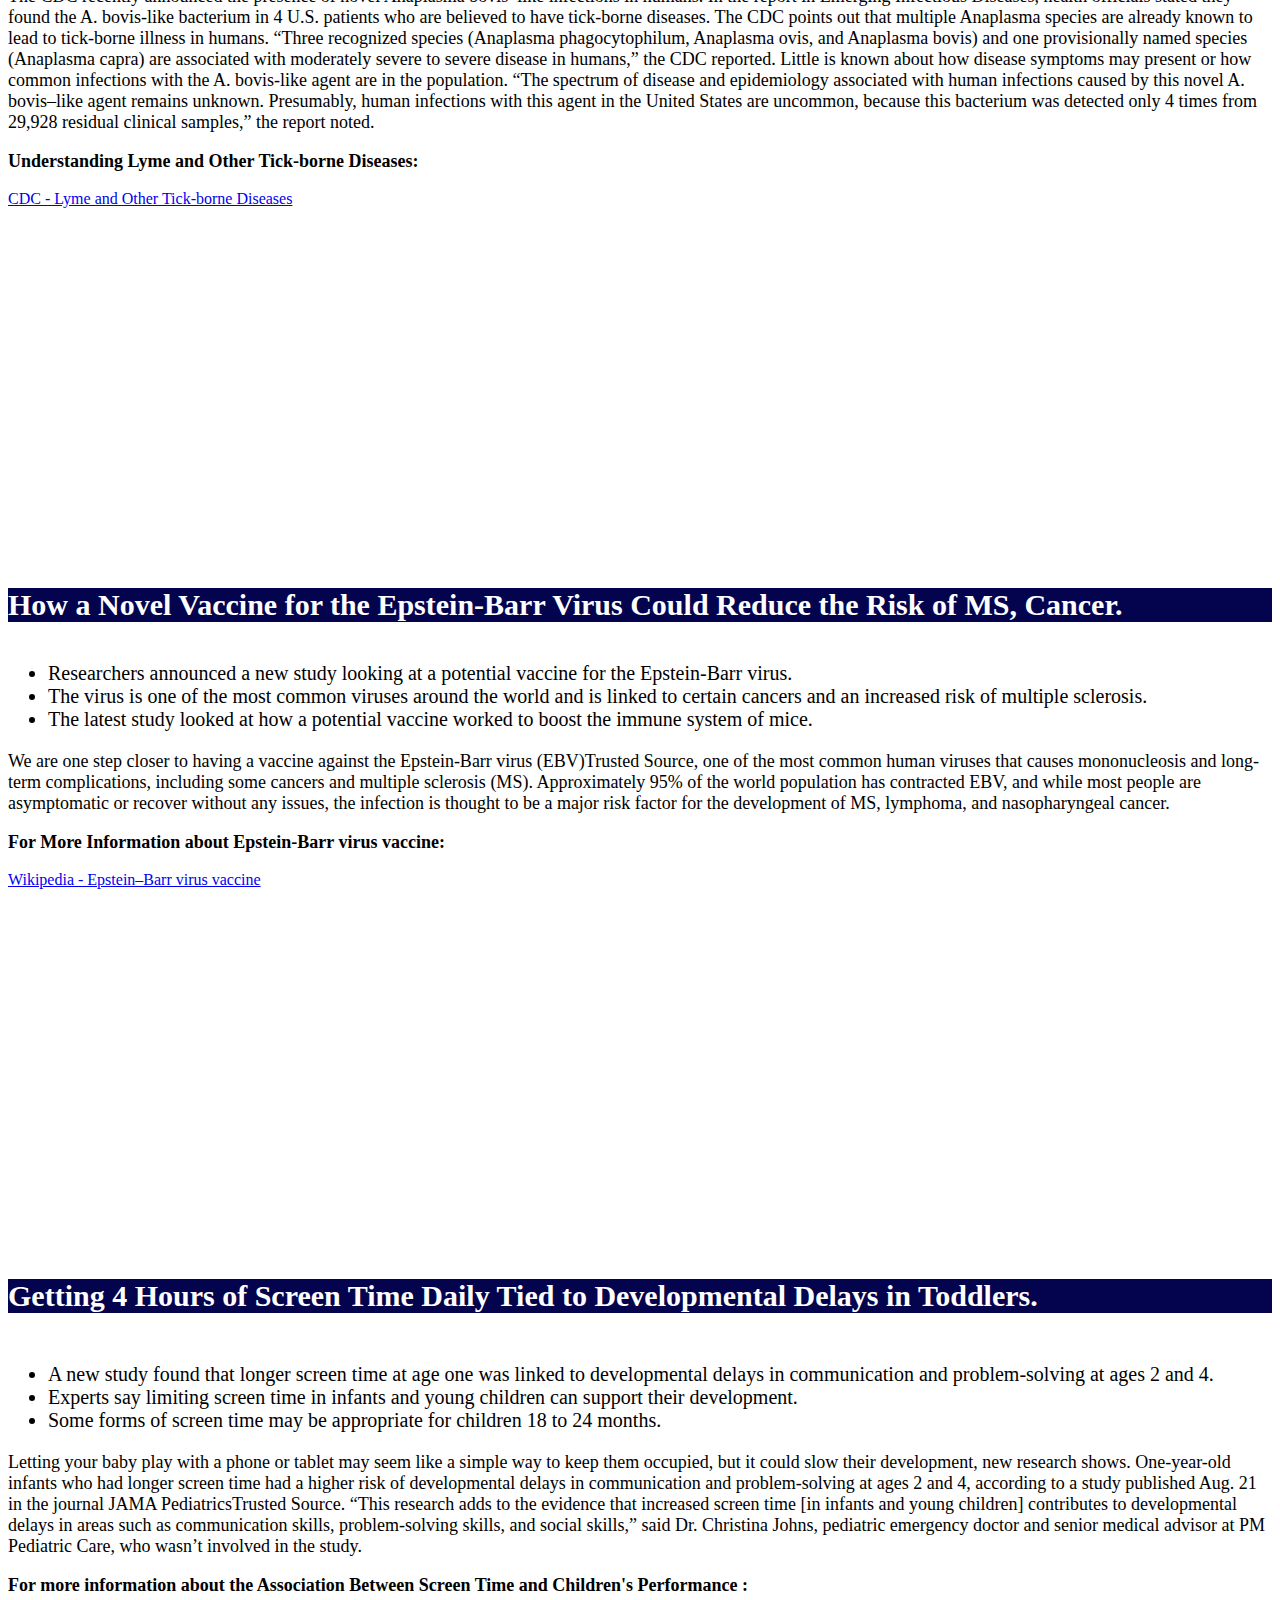
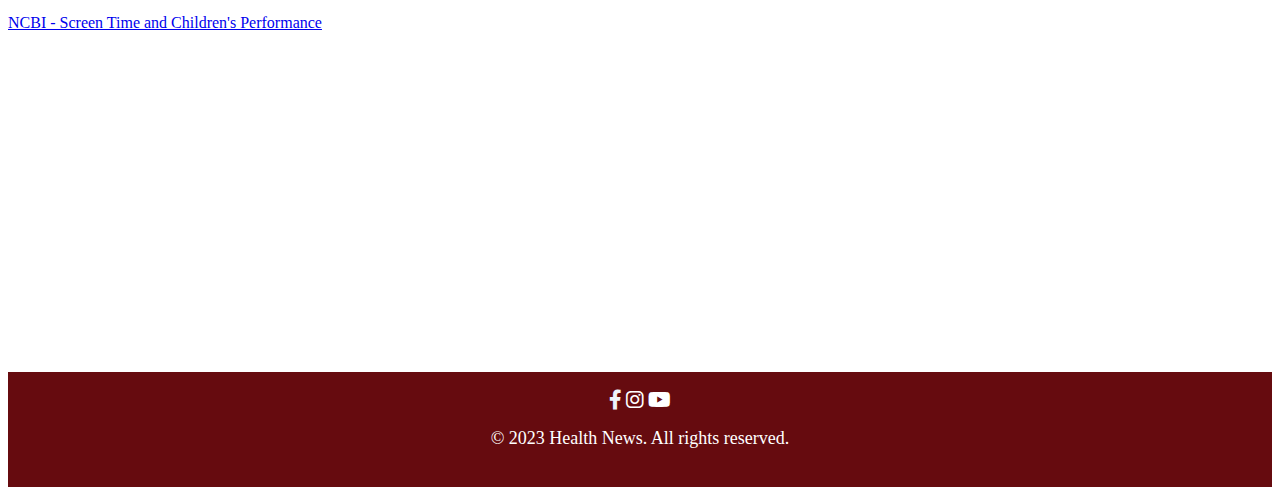
==== commit 585d2a1f: "add footer icon" ====
--- a/index.html
+++ b/index.html
@@ -154,11 +154,11 @@
             <footer>
                 <div class="social-media">
                     <a href="https://facebook.com" target="_blank" rel="noopener" aria-label=" Facebook  (Open in a New Tab)">
-                        <i class="fa-brands fa-facebook-f"></i></a>
+                        <i class="fa-brands fa-facebook-f fa-lg" style="color: #eff3fb;"></i></a>
                     <a href="https://www.instagram.com/" target="_blank" rel="noopener" aria-label=" instagram (Open in a New Tab)">
-                        <i class="fa-brands fa-instagram"></i></a>
+                        <i class="fa-brands fa-instagram fa-lg" style="color: #ffffff;"></i></a>
                     <a href="https://www.youtube.com/" target="_blank" rel="noopener" aria-label=" youtube(Open in a New Tab)">
-                        <i class="fa-brands fa-youtube"></i></a>
+                        <i class="fa-brands fa-youtube fa-lg" style="color: #ffffff;"></i></a>
                 </div>
                 <p>&copy; 2023 Health News. All rights reserved.</p>
             </footer>
--- a/assets/css/style.css
+++ b/assets/css/style.css
@@ -91,5 +91,6 @@
     padding: 20px;
     background-color:  #660b0f;
     color: #fff;
+    
 }
 
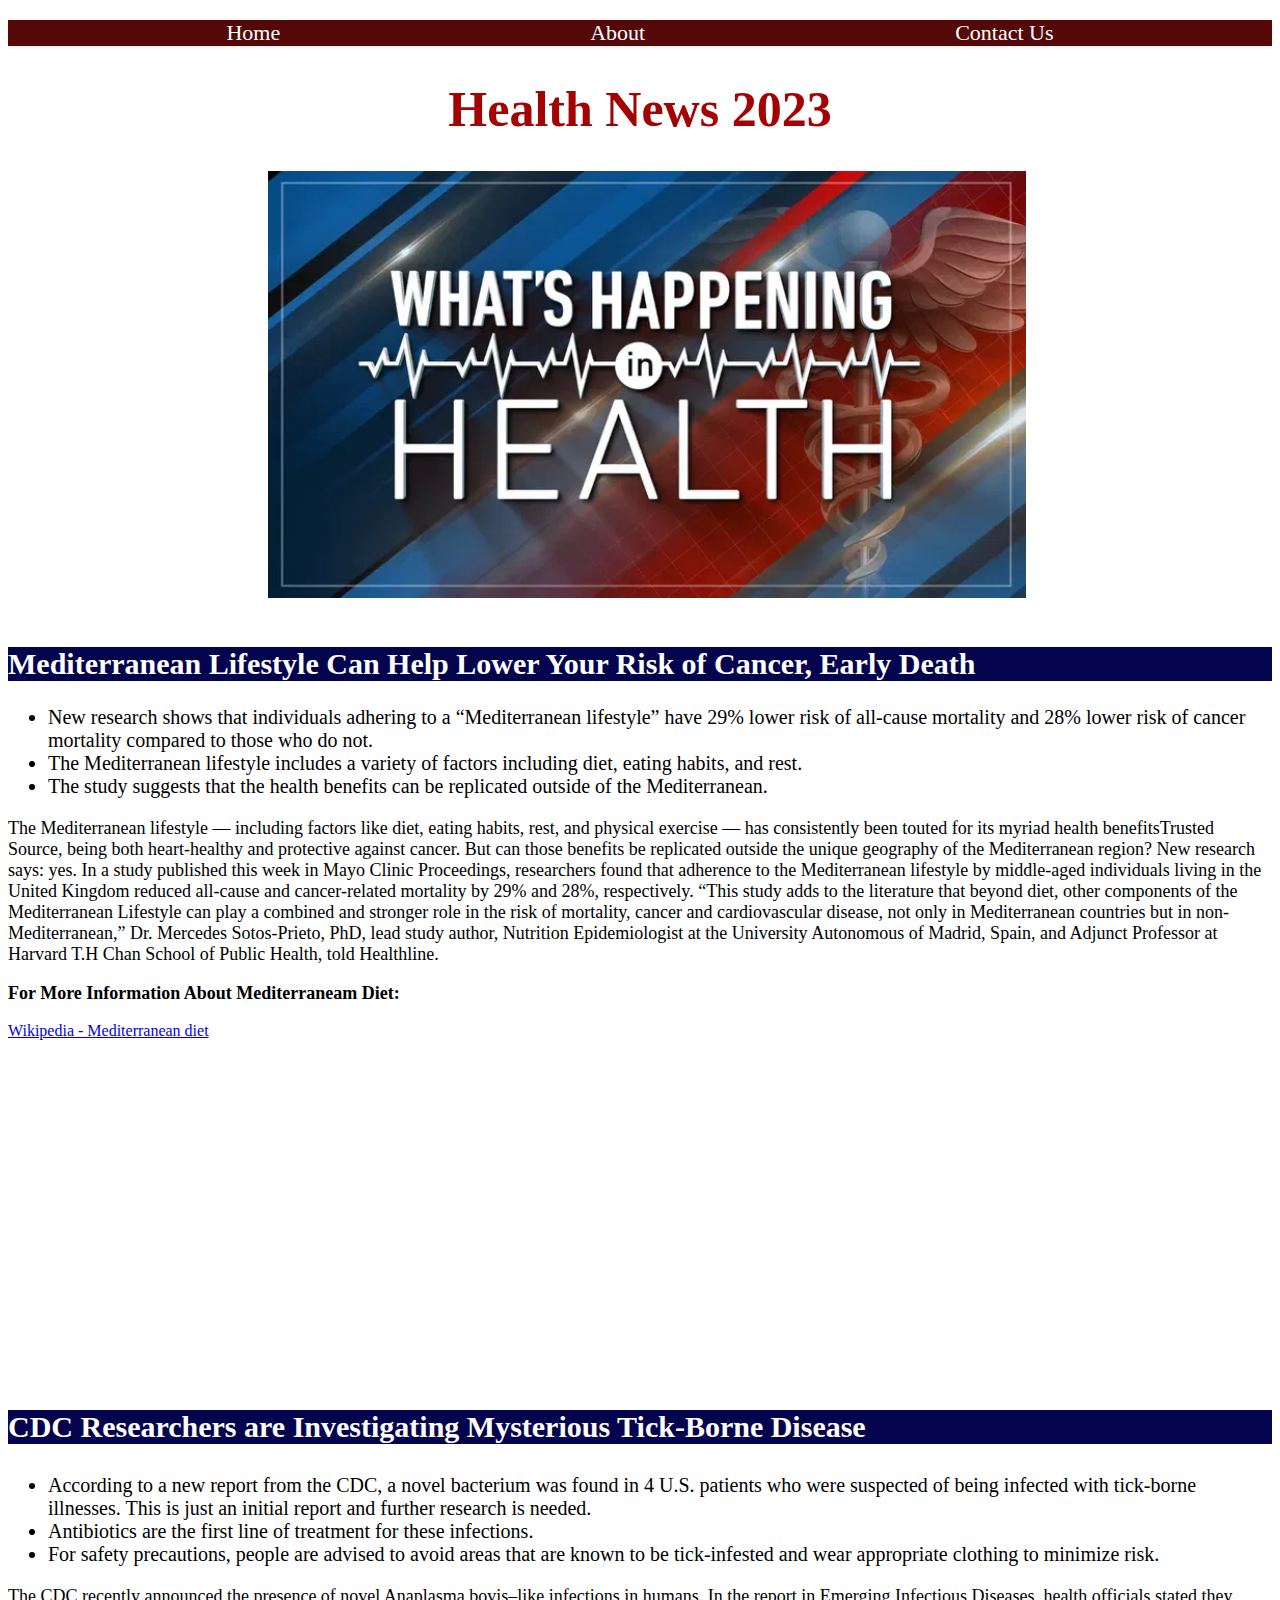
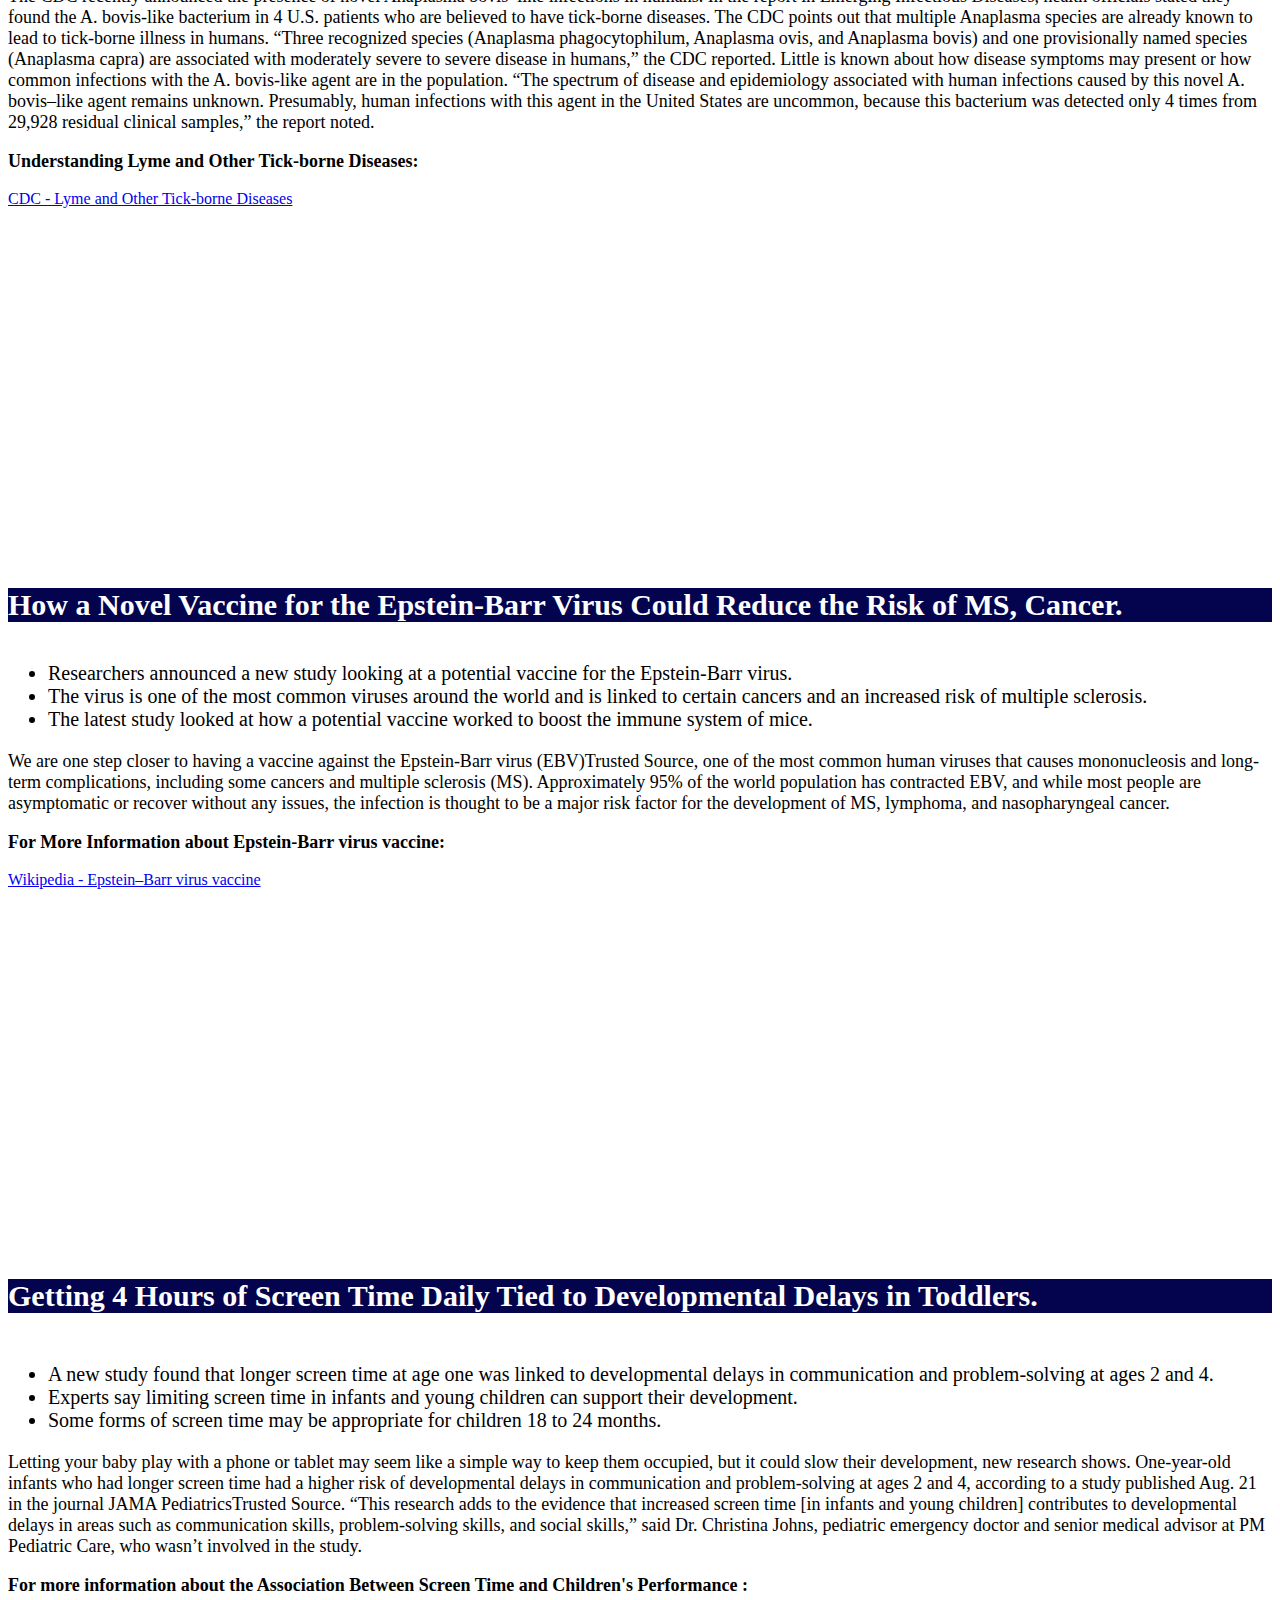
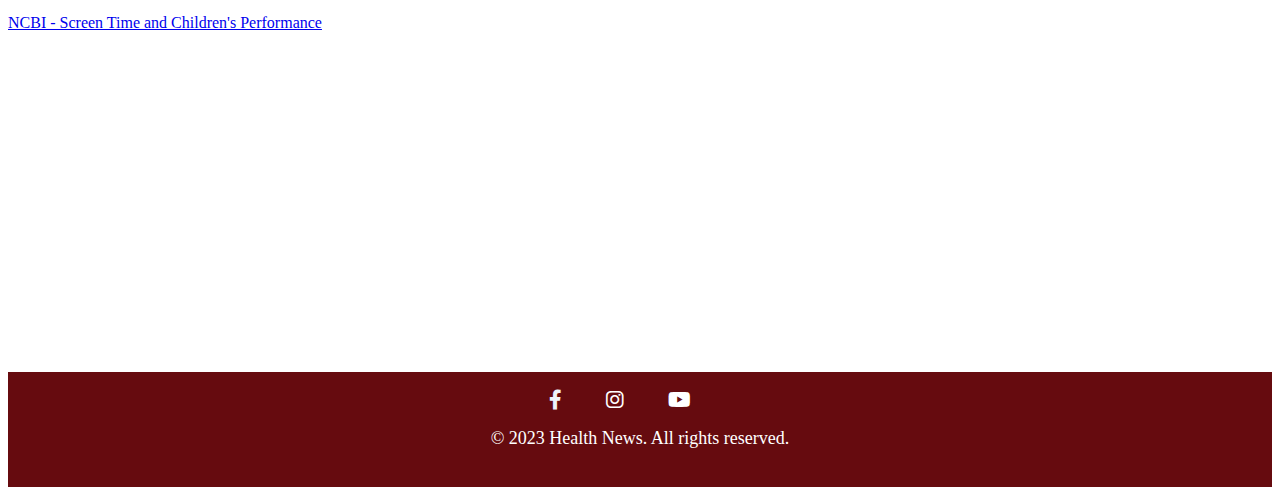
==== commit 6c550889: "add footer css" ====
--- a/index.html
+++ b/index.html
@@ -6,6 +6,7 @@
     <meta name="viewport" content="width=device-width, initial-scale=1.0">
     <meta name="description" content="My first HTML webpage">
     <link rel="stylesheet" href="https://cdnjs.cloudflare.com/ajax/libs/font-awesome/6.0.0-beta3/css/all.min.css">
+    <link rel="stylesheet" href="path/to/font-awesome/css/all.min.css">
     <title>Health-News</title>
     <link rel="stylesheet" href="assets/css/style.css">
 </head>
--- a/assets/css/style.css
+++ b/assets/css/style.css
@@ -85,12 +85,36 @@
 
 
 
-/* Style the footer */
+
+
 footer {
     text-align: center;
     padding: 20px;
-    background-color:  #660b0f;
+    background-color: #660b0f;
     color: #fff;
-    
 }
 
+
+.social-media a {
+    margin-right: 40px; 
+    display: inline-block;
+    transition: transform 0.3s ease-in-out;
+}
+
+
+.social-media a:hover {
+    transform: rotate(-5deg);
+    animation: shake 0.5s infinite alternate;
+}
+
+
+@keyframes shake {
+    from {
+        transform: rotate(-5deg);
+    }
+    to {
+        transform: rotate(5deg);
+    }
+}
+
+
